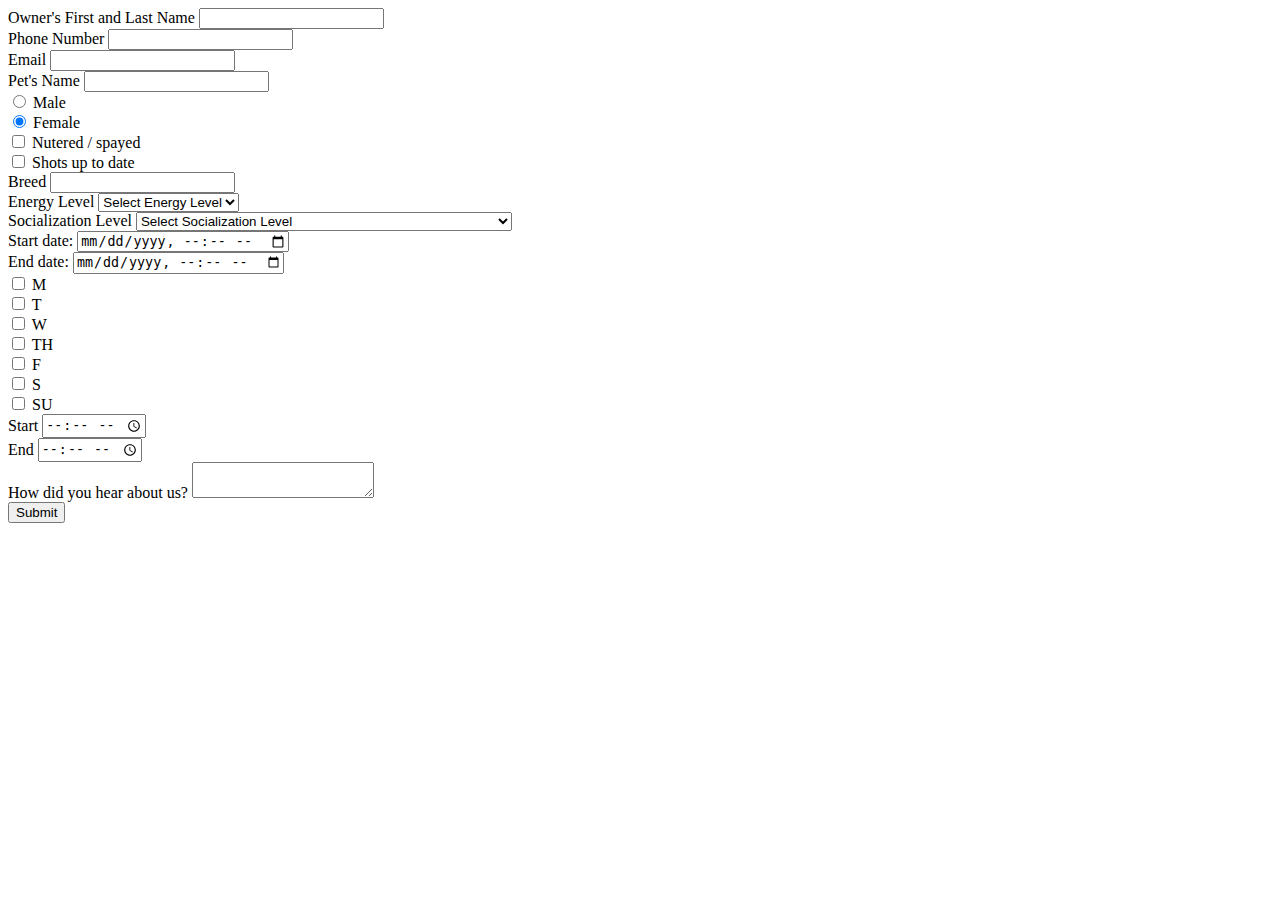
==== index.html @ fe516993 "Add files via upload" ====
<!DOCTYPE html>
<html lang="en">
    <head>
        <meta charset="UTF-8">
        <meta http-equiv="X-UA-Compatible" content="IE=edge">
        <meta name="viewport" content="width=device-width, initial-scale=1.0">
        <title>Daycare application</title>
        <link rel="stylesheet" href="styles.css">
        <link href="https://cdn.jsdelivr.net/npm/bootstrap@5.3.1/dist/css/bootstrap.min.css" rel="stylesheet" integrity="sha384-4bw+/aepP/YC94hEpVNVgiZdgIC5+VKNBQNGCHeKRQN+PtmoHDEXuppvnDJzQIu9" crossorigin="anonymous">
    </head>
    <body>
        <form>
            <div class="mb-3">
                <label for="name" class="form-label">Owner's First and Last Name</label>
                <input type="name" class="form-control" id="name">            
            </div>
            <div class="mb-3">
                <label for="phone" class="form-label">Phone Number</label>
                <input type="tel" class="form-control" id="phone">            
            </div>
            <div class="mb-3">
                <label for="email" class="form-label">Email</label>
                <input type="email" class="form-control" id="email">            
            </div>
            <div class="mb-3">
                <label for="petname" class="form-label">Pet's Name</label>
                <input type="text" class="form-control" id="petname">            
            </div>
            <div class="mb-3">
                <div class="form-check-inline">
                    
                    <input class="form-check-input" type="radio" name="gender" id="male">
                    <label class="form-check-label" for="male">
                    Male
                    </label>
                </div>
                <div class="form-check-inline">
                    <input class="form-check-input" type="radio" name="gender" id="female" checked>
                    <label class="form-check-label" for="female">
                    Female
                    </label>
                </div>
            </div>
            <div class="mb-3">
            <div class="form-check">
                <input class="form-check-input" type="checkbox" value="" id="flexCheckDefault">
                <label class="form-check-label" for="flexCheckDefault">
                  Nutered / spayed
                </label>
              </div>
              <div class="form-check">
                <input class="form-check-input" type="checkbox" value="" id="shots">
                <label class="form-check-label" for="flexCheckChecked">
                  Shots up to date
                </label>
              </div>
            </div>
            <div class="mb-3">
                <label for="breed" class="form-label">Breed</label>
                <input type="text" class="form-control" id="breed">            
            </div>
            <div class="mb-3">
                <label for="energy-level" class="form-label">Energy Level</label>
                <select class="form-select">
                <option selected>Select Energy Level</option>
                <option value="couch-potato">Couch Potato</option>
                <option value="mild">Mild Exerciser</option>
                <option value="moderate">Moderate Exerciser</option>
                <option value="athlete">Athlete</option>
              </select>
            </div>
            <div class="mb-3">
            <label for="socialization-level" class="form-label">Socialization Level</label>
            <select class="form-select">
                <option selected>Select Socialization Level</option>
                <option value="none">None-no interaction with other dogs</option>
                <option value="minimal">Minimal-on leash/at home encounters only</option>
                <option value="moderate">Moderate-off leash play/supervised play</option>
                <option value="extensive">Extensive-off leash dog parks, dog daycares, public settings</option>
              </select>
            </div>
            <div class="mb-3">
                <label for="trip-start" class="form-label">Start date:</label>
                <input class="form-control" type="datetime-local" id="trip-start" name="trip-start"/>
            </div>
            <div class="mb-3">
                <label for="trip-end" class="form-label">End date:</label>
                <input class="form-control" type="datetime-local" id="trip-end" name="trip-end"/>
            </div>

            <div class="form-check form-check-inline">
                <input class="form-check-input" type="checkbox" id="mon" value="mon">
                <label class="form-check-label" for="mon">M</label>
              </div>
              <div class="form-check form-check-inline">
                <input class="form-check-input" type="checkbox" id="tues" value="tues">
                <label class="form-check-label" for="tues">T</label>
              </div>
              <div class="form-check form-check-inline">
                <input class="form-check-input" type="checkbox" id="wed" value="wed">
                <label class="form-check-label" for="wed">W</label>
              </div>
              <div class="form-check form-check-inline">
                <input class="form-check-input" type="checkbox" id="thurs" value="thurs">
                <label class="form-check-label" for="thurs">TH</label>
              </div>
              <div class="form-check form-check-inline">
                <input class="form-check-input" type="checkbox" id="fri" value="fri">
                <label class="form-check-label" for="fri">F</label>
              </div>
              <div class="form-check form-check-inline">
                <input class="form-check-input" type="checkbox" id="sat" value="sat">
                <label class="form-check-label" for="sat">S</label>
              </div>
              <div class="form-check form-check-inline">
                <input class="form-check-input" type="checkbox" id="sun" value="sun">
                <label class="form-check-label" for="sun">SU</label>
              </div>




              
            <div class="mb-3">
                <label for="start" class="form-label">Start</label>
                <input class="form-control" type="time" id="start-weekly" name="start-weekly"/>
            </div>
            <div class="mb-3">
                <label for="end" class="form-label">End</label>
                <input class="form-control" type="time" id="end-weekly" name="end-weekly"/>
            </div>
            <div class="mb-3">
              <label for="how-did-you-find-us" placeholder="Leave a comment here" class="form-label">How did you hear about us?</label>
              <textarea class="form-control" id="how-did-you-find-us"></textarea>            
            </div>

            
            
            
            <input class="btn btn-primary" type="submit" value="Submit">
        </form>
    </body>
</html>
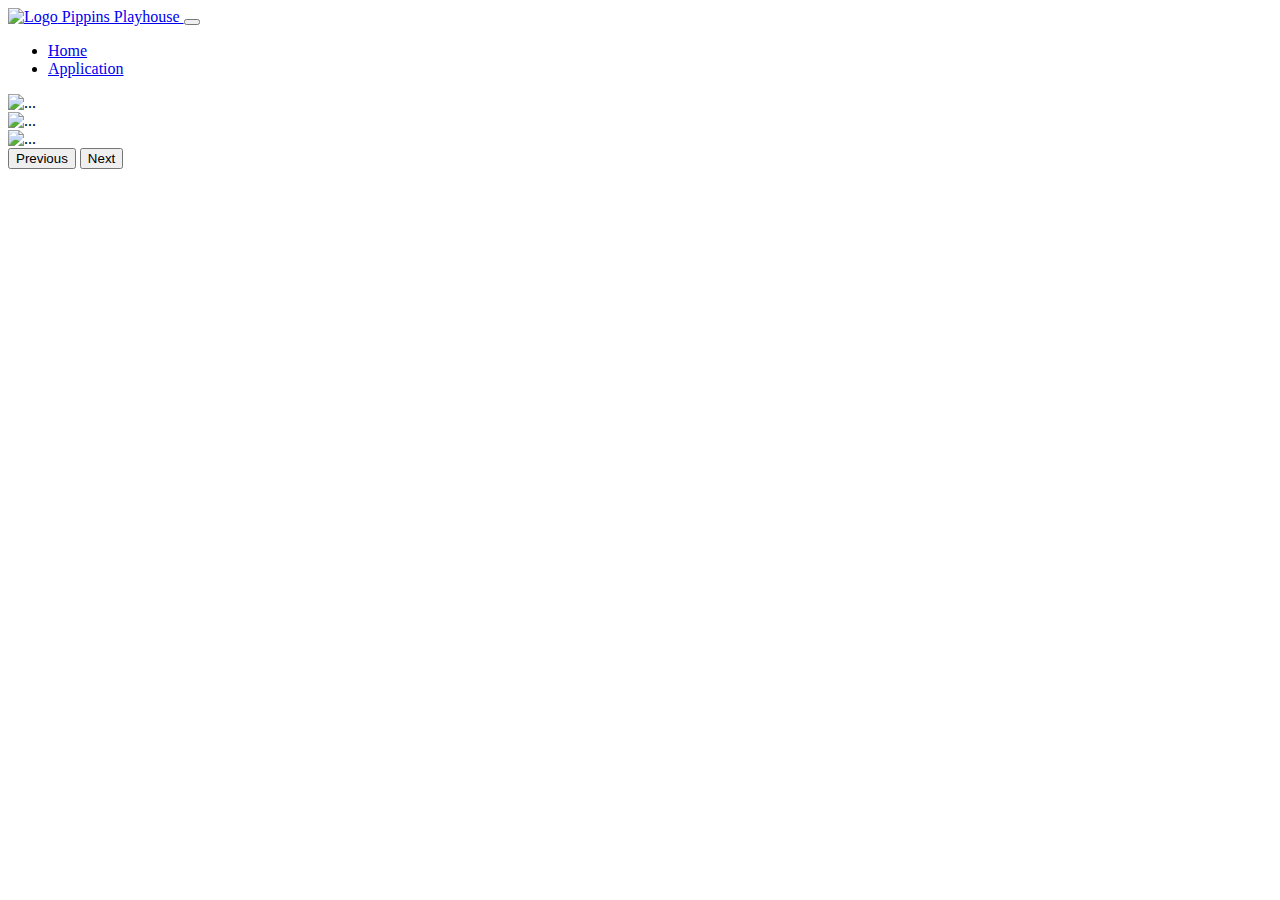
==== commit dcabe8bd: "Add files via upload" ====
--- a/index.html
+++ b/index.html
@@ -4,140 +4,52 @@
         <meta charset="UTF-8">
         <meta http-equiv="X-UA-Compatible" content="IE=edge">
         <meta name="viewport" content="width=device-width, initial-scale=1.0">
-        <title>Daycare application</title>
+        <title>Pippin's Playhouse</title>
         <link rel="stylesheet" href="styles.css">
         <link href="https://cdn.jsdelivr.net/npm/bootstrap@5.3.1/dist/css/bootstrap.min.css" rel="stylesheet" integrity="sha384-4bw+/aepP/YC94hEpVNVgiZdgIC5+VKNBQNGCHeKRQN+PtmoHDEXuppvnDJzQIu9" crossorigin="anonymous">
     </head>
     <body>
-        <form>
-            <div class="mb-3">
-                <label for="name" class="form-label">Owner's First and Last Name</label>
-                <input type="name" class="form-control" id="name">            
-            </div>
-            <div class="mb-3">
-                <label for="phone" class="form-label">Phone Number</label>
-                <input type="tel" class="form-control" id="phone">            
-            </div>
-            <div class="mb-3">
-                <label for="email" class="form-label">Email</label>
-                <input type="email" class="form-control" id="email">            
-            </div>
-            <div class="mb-3">
-                <label for="petname" class="form-label">Pet's Name</label>
-                <input type="text" class="form-control" id="petname">            
-            </div>
-            <div class="mb-3">
-                <div class="form-check-inline">
-                    
-                    <input class="form-check-input" type="radio" name="gender" id="male">
-                    <label class="form-check-label" for="male">
-                    Male
-                    </label>
-                </div>
-                <div class="form-check-inline">
-                    <input class="form-check-input" type="radio" name="gender" id="female" checked>
-                    <label class="form-check-label" for="female">
-                    Female
-                    </label>
+        <script src="https://cdn.jsdelivr.net/npm/bootstrap@5.3.1/dist/js/bootstrap.bundle.min.js" integrity="sha384-HwwvtgBNo3bZJJLYd8oVXjrBZt8cqVSpeBNS5n7C8IVInixGAoxmnlMuBnhbgrkm" crossorigin="anonymous"></script>
+        <nav class="navbar navbar-expand-lg bg-body-tertiary">
+            <div class="container-fluid">
+                <a class="navbar-brand" href="#">
+                    <img src="https://www.nicepng.com/png/full/202-2025281_dog-silhouette-transparent-background.png" alt="Logo" width="30" height="24" class="d-inline-block align-text-top">
+                    Pippins Playhouse
+                  </a>              
+                <button class="navbar-toggler" type="button" data-bs-toggle="collapse" data-bs-target="#navbarSupportedContent" aria-controls="navbarSupportedContent" aria-expanded="false" aria-label="Toggle navigation">
+                    <span class="navbar-toggler-icon"></span>
+                </button>
+                <div class="collapse navbar-collapse" id="navbarSupportedContent">
+                    <ul class="navbar-nav me-auto mb-2 mb-lg-0">
+                        <li class="nav-item">
+                          <a class="nav-link active " aria-current="page" href="#">Home</a>
+                        </li>
+                        <li class="nav-item">
+                            <a class="nav-link active" aria-current="page" href="adoptionApplication.html">Application</a>
+                        </li>
+                    </ul>
                 </div>
             </div>
-            <div class="mb-3">
-            <div class="form-check">
-                <input class="form-check-input" type="checkbox" value="" id="flexCheckDefault">
-                <label class="form-check-label" for="flexCheckDefault">
-                  Nutered / spayed
-                </label>
+        </nav>
+        <div id="carouselExampleAutoplaying" class="carousel slide" data-bs-ride="carousel">
+            <div class="carousel-inner">
+              <div class="carousel-item active">
+                <img src="\Bootstrap website\imgs\IMG_7738_edited.jpg" class="d-block" alt="...">
               </div>
-              <div class="form-check">
-                <input class="form-check-input" type="checkbox" value="" id="shots">
-                <label class="form-check-label" for="flexCheckChecked">
-                  Shots up to date
-                </label>
+              <div class="carousel-item">
+                <img src="\Bootstrap website\imgs\IMG_7740_edited.jpg" class="d-block" alt="...">
+              </div>
+              <div class="carousel-item">
+                <img src="\Bootstrap website\imgs\IMG_7739_edited.jpg" class="d-block" alt="...">
               </div>
             </div>
-            <div class="mb-3">
-                <label for="breed" class="form-label">Breed</label>
-                <input type="text" class="form-control" id="breed">            
-            </div>
-            <div class="mb-3">
-                <label for="energy-level" class="form-label">Energy Level</label>
-                <select class="form-select">
-                <option selected>Select Energy Level</option>
-                <option value="couch-potato">Couch Potato</option>
-                <option value="mild">Mild Exerciser</option>
-                <option value="moderate">Moderate Exerciser</option>
-                <option value="athlete">Athlete</option>
-              </select>
-            </div>
-            <div class="mb-3">
-            <label for="socialization-level" class="form-label">Socialization Level</label>
-            <select class="form-select">
-                <option selected>Select Socialization Level</option>
-                <option value="none">None-no interaction with other dogs</option>
-                <option value="minimal">Minimal-on leash/at home encounters only</option>
-                <option value="moderate">Moderate-off leash play/supervised play</option>
-                <option value="extensive">Extensive-off leash dog parks, dog daycares, public settings</option>
-              </select>
-            </div>
-            <div class="mb-3">
-                <label for="trip-start" class="form-label">Start date:</label>
-                <input class="form-control" type="datetime-local" id="trip-start" name="trip-start"/>
-            </div>
-            <div class="mb-3">
-                <label for="trip-end" class="form-label">End date:</label>
-                <input class="form-control" type="datetime-local" id="trip-end" name="trip-end"/>
-            </div>
-
-            <div class="form-check form-check-inline">
-                <input class="form-check-input" type="checkbox" id="mon" value="mon">
-                <label class="form-check-label" for="mon">M</label>
-              </div>
-              <div class="form-check form-check-inline">
-                <input class="form-check-input" type="checkbox" id="tues" value="tues">
-                <label class="form-check-label" for="tues">T</label>
-              </div>
-              <div class="form-check form-check-inline">
-                <input class="form-check-input" type="checkbox" id="wed" value="wed">
-                <label class="form-check-label" for="wed">W</label>
-              </div>
-              <div class="form-check form-check-inline">
-                <input class="form-check-input" type="checkbox" id="thurs" value="thurs">
-                <label class="form-check-label" for="thurs">TH</label>
-              </div>
-              <div class="form-check form-check-inline">
-                <input class="form-check-input" type="checkbox" id="fri" value="fri">
-                <label class="form-check-label" for="fri">F</label>
-              </div>
-              <div class="form-check form-check-inline">
-                <input class="form-check-input" type="checkbox" id="sat" value="sat">
-                <label class="form-check-label" for="sat">S</label>
-              </div>
-              <div class="form-check form-check-inline">
-                <input class="form-check-input" type="checkbox" id="sun" value="sun">
-                <label class="form-check-label" for="sun">SU</label>
-              </div>
-
-
-
-
-              
-            <div class="mb-3">
-                <label for="start" class="form-label">Start</label>
-                <input class="form-control" type="time" id="start-weekly" name="start-weekly"/>
-            </div>
-            <div class="mb-3">
-                <label for="end" class="form-label">End</label>
-                <input class="form-control" type="time" id="end-weekly" name="end-weekly"/>
-            </div>
-            <div class="mb-3">
-              <label for="how-did-you-find-us" placeholder="Leave a comment here" class="form-label">How did you hear about us?</label>
-              <textarea class="form-control" id="how-did-you-find-us"></textarea>            
-            </div>
-
-            
-            
-            
-            <input class="btn btn-primary" type="submit" value="Submit">
-        </form>
-    </body>
-</html>+            <button class="carousel-control-prev" type="button" data-bs-target="#carouselExampleAutoplaying" data-bs-slide="prev">
+              <span class="carousel-control-prev-icon" aria-hidden="true"></span>
+              <span class="visually-hidden">Previous</span>
+            </button>
+            <button class="carousel-control-next" type="button" data-bs-target="#carouselExampleAutoplaying" data-bs-slide="next">
+              <span class="carousel-control-next-icon" aria-hidden="true"></span>
+              <span class="visually-hidden">Next</span>
+            </button>
+          </div>
+    </body>--- a/styles.css
+++ b/styles.css
@@ -0,0 +1,3 @@
+.carousel-item img {
+  width: 100%;
+  }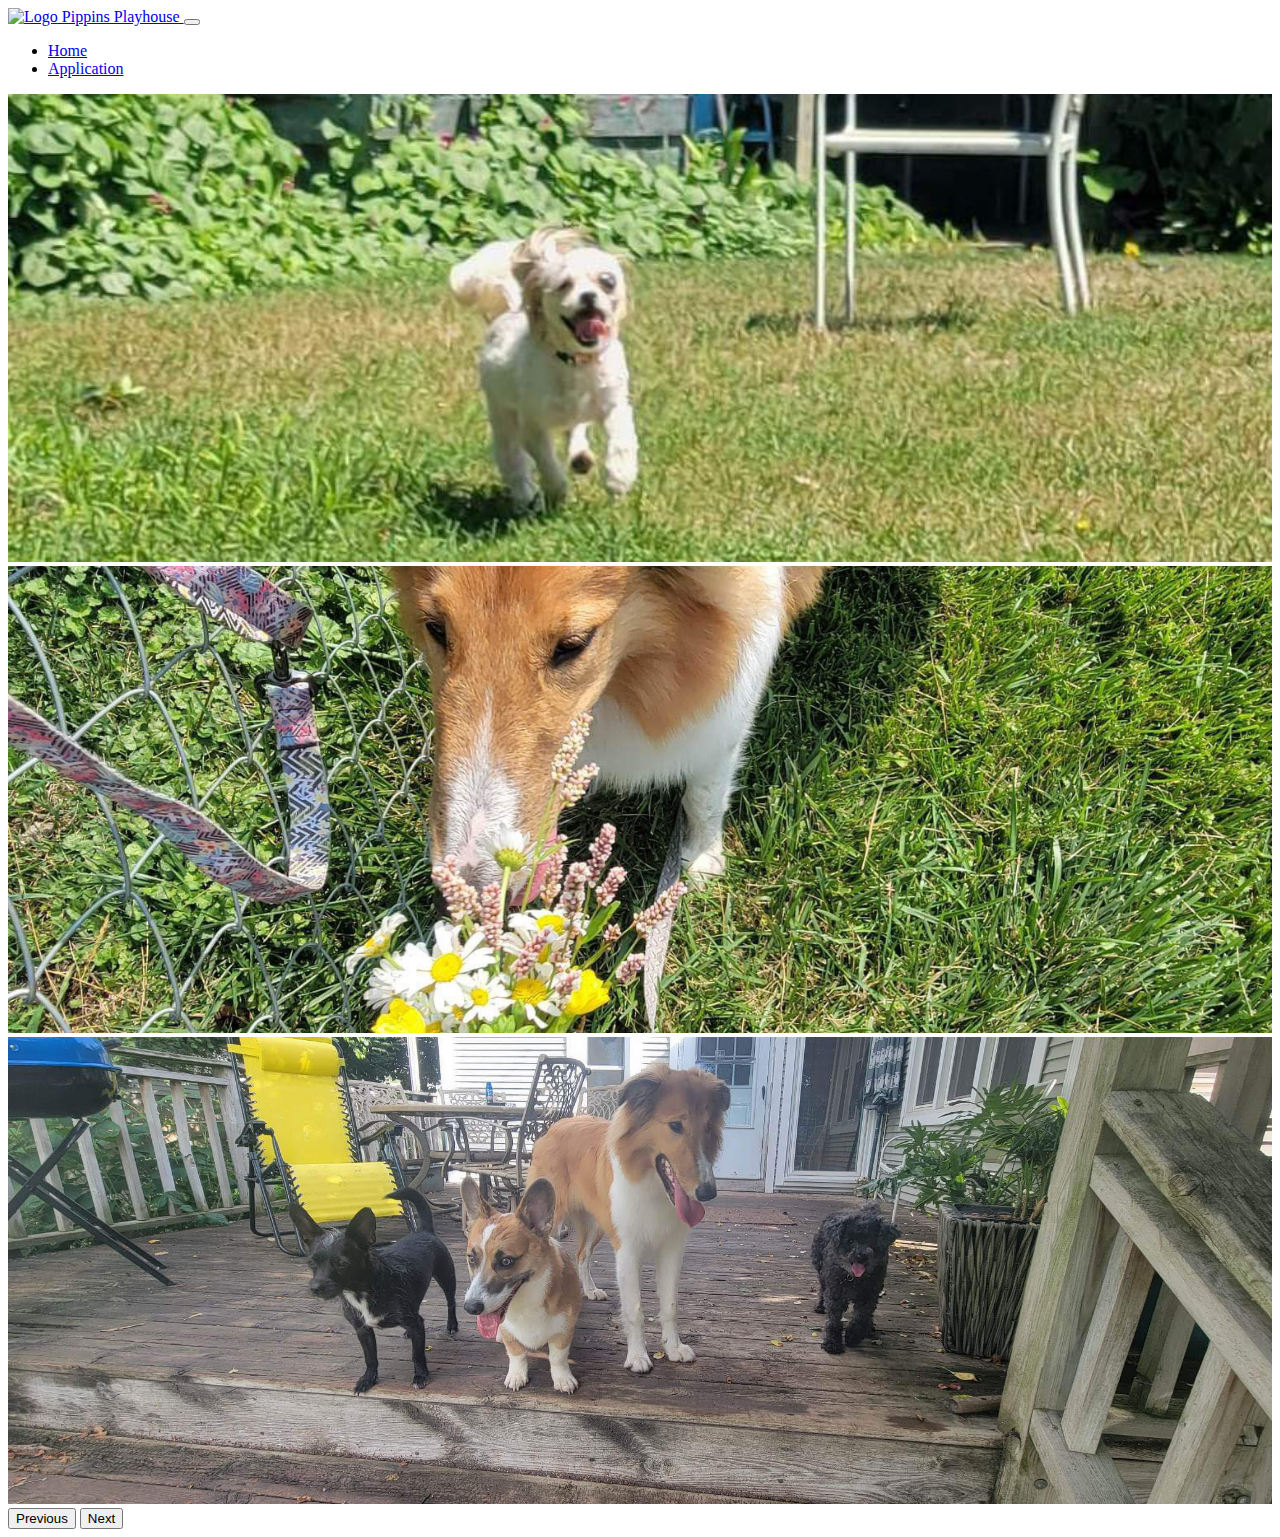
==== commit 8a0fffeb: "img update index.html" ====
--- a/index.html
+++ b/index.html
@@ -34,13 +34,13 @@
         <div id="carouselExampleAutoplaying" class="carousel slide" data-bs-ride="carousel">
             <div class="carousel-inner">
               <div class="carousel-item active">
-                <img src="\Bootstrap website\imgs\IMG_7738_edited.jpg" class="d-block" alt="...">
+                <img src="IMG_7738_edited.jpg" class="d-block" alt="...">
               </div>
               <div class="carousel-item">
-                <img src="\Bootstrap website\imgs\IMG_7740_edited.jpg" class="d-block" alt="...">
+                <img src="IMG_7740_edited.jpg" class="d-block" alt="...">
               </div>
               <div class="carousel-item">
-                <img src="\Bootstrap website\imgs\IMG_7739_edited.jpg" class="d-block" alt="...">
+                <img src="IMG_7739_edited.jpg" class="d-block" alt="...">
               </div>
             </div>
             <button class="carousel-control-prev" type="button" data-bs-target="#carouselExampleAutoplaying" data-bs-slide="prev">
@@ -52,4 +52,4 @@
               <span class="visually-hidden">Next</span>
             </button>
           </div>
-    </body>+    </body>
